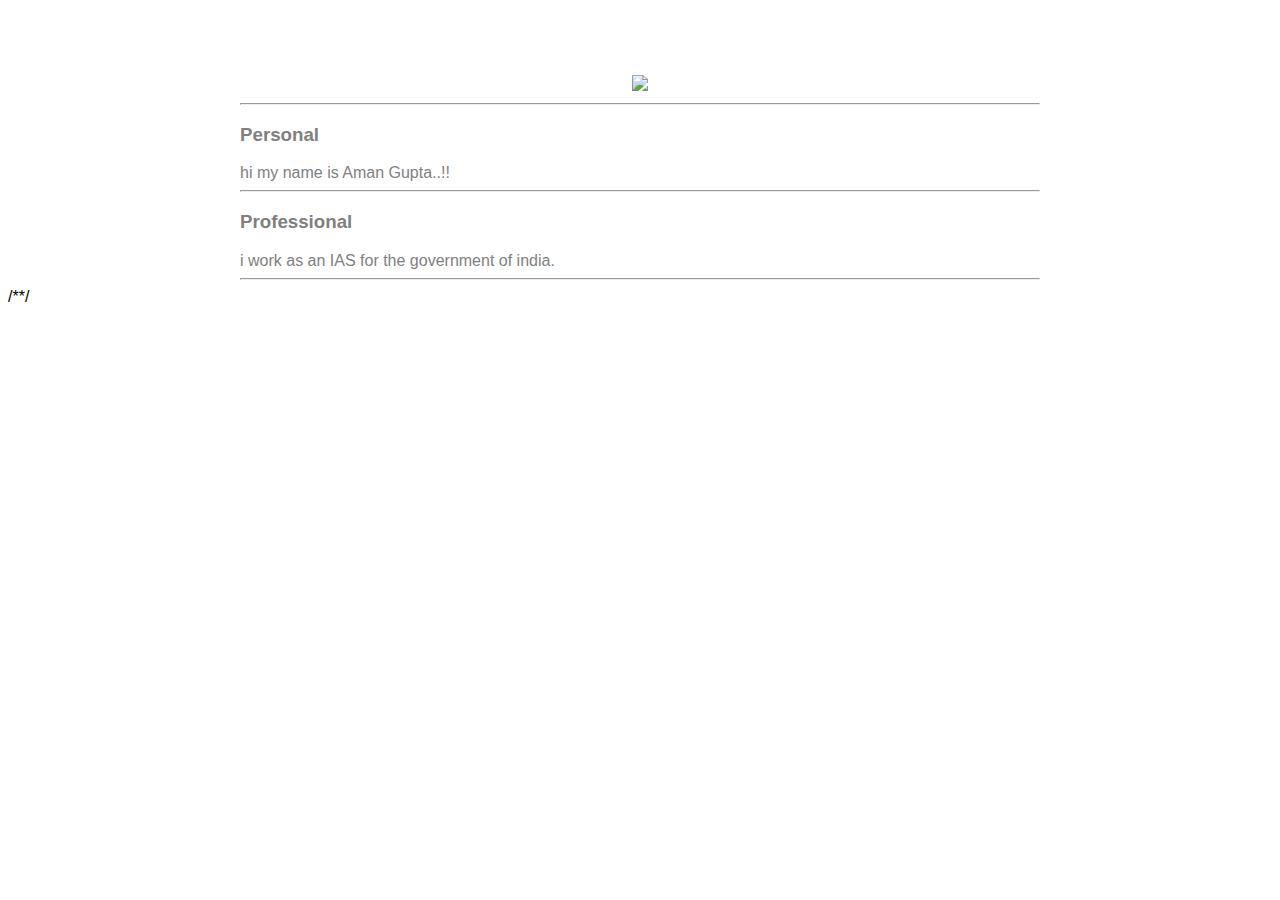
==== ui/index.html @ c24d27de "[imad-console] Updates ui/index.html" ====
<!doctype html>
<html>
    <head>
        <link href="/ui/style.css" rel="stylesheet" />
    </head>
    <body>
        <div class = "container">
            
               <div class="center">
                  <img id = 'madi' src="https://lh3.googleusercontent.com/[base64]w852-h640-no" class="img-medium"/>
             </div>
             <hr/>
             <h3> Personal </h3>
             <div>
                 hi my name is Aman Gupta..!!
             </div>
             <hr/>
             <h3> Professional </h3>
             <div>
                 i work as an IAS for the government of india.
             </div>
             <hr/>
        
        </div>
        
        /*<script>
            alert('hi its me aman..!!');
        </script>*/  
        <script type="text/javascript" src="/ui/main.js">
        </script>
    </body>
</html>
---- ui/style.css ----
body {
    font-family: sans-serif;
    
    margin-top: 75px;
}

.center {
    text-align: center;
}

.text-big {
    font-size: 300%;
}

.bold {
    font-weight: bold;
}

.img-medium {
    height: 200px;
}

.container{
            max-width: 800px;
           margin: 0 auto;
           color: grey;
           font-family:sans-serif;
          
           padding-left: 20px;
           padding-right:20px;
         }
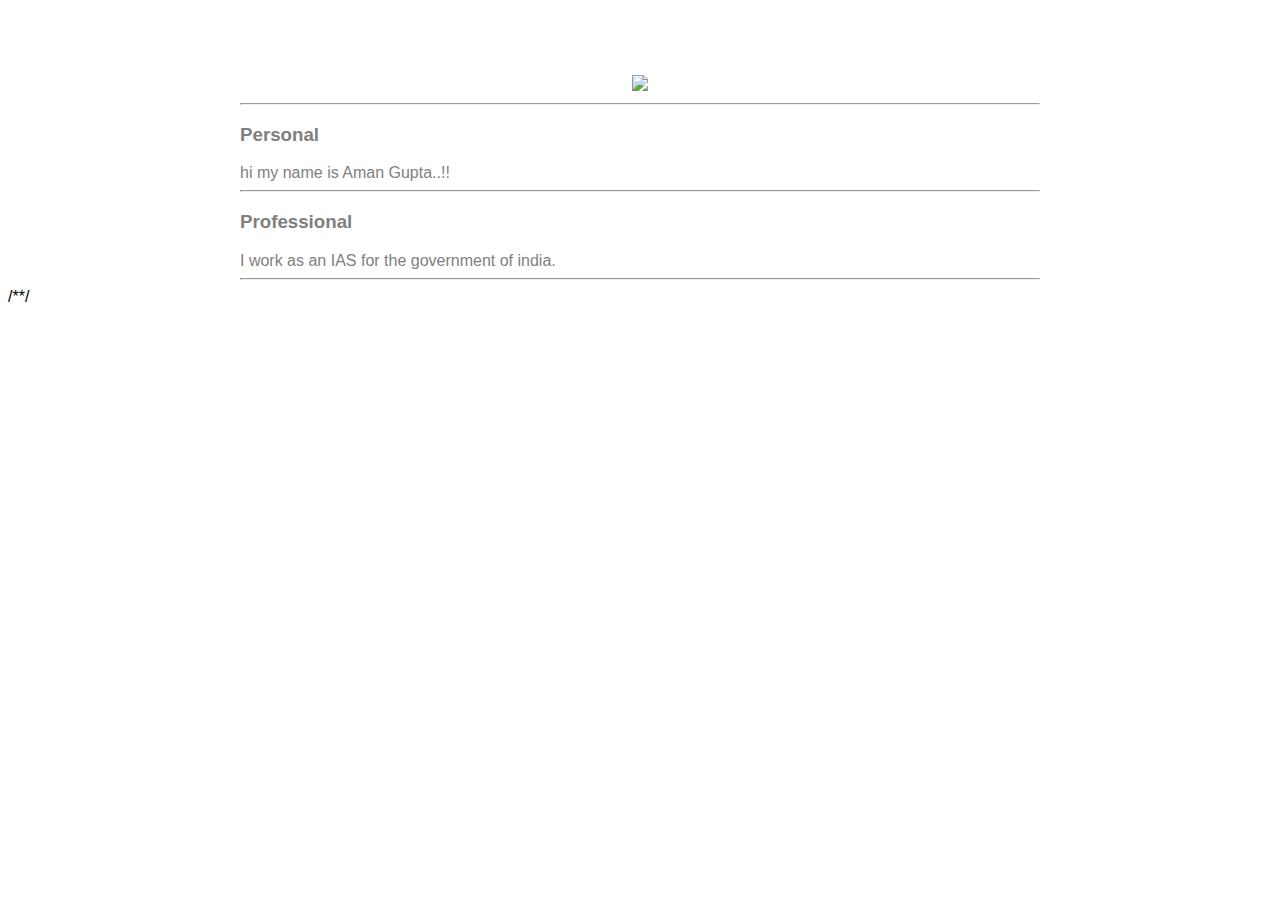
==== commit 3a33bf8f: "[imad-console] Updates ui/index.html" ====
--- a/ui/index.html
+++ b/ui/index.html
@@ -17,7 +17,7 @@
              <hr/>
              <h3> Professional </h3>
              <div>
-                 i work as an IAS for the government of india.
+                 I work as an IAS for the government of india.
              </div>
              <hr/>
         
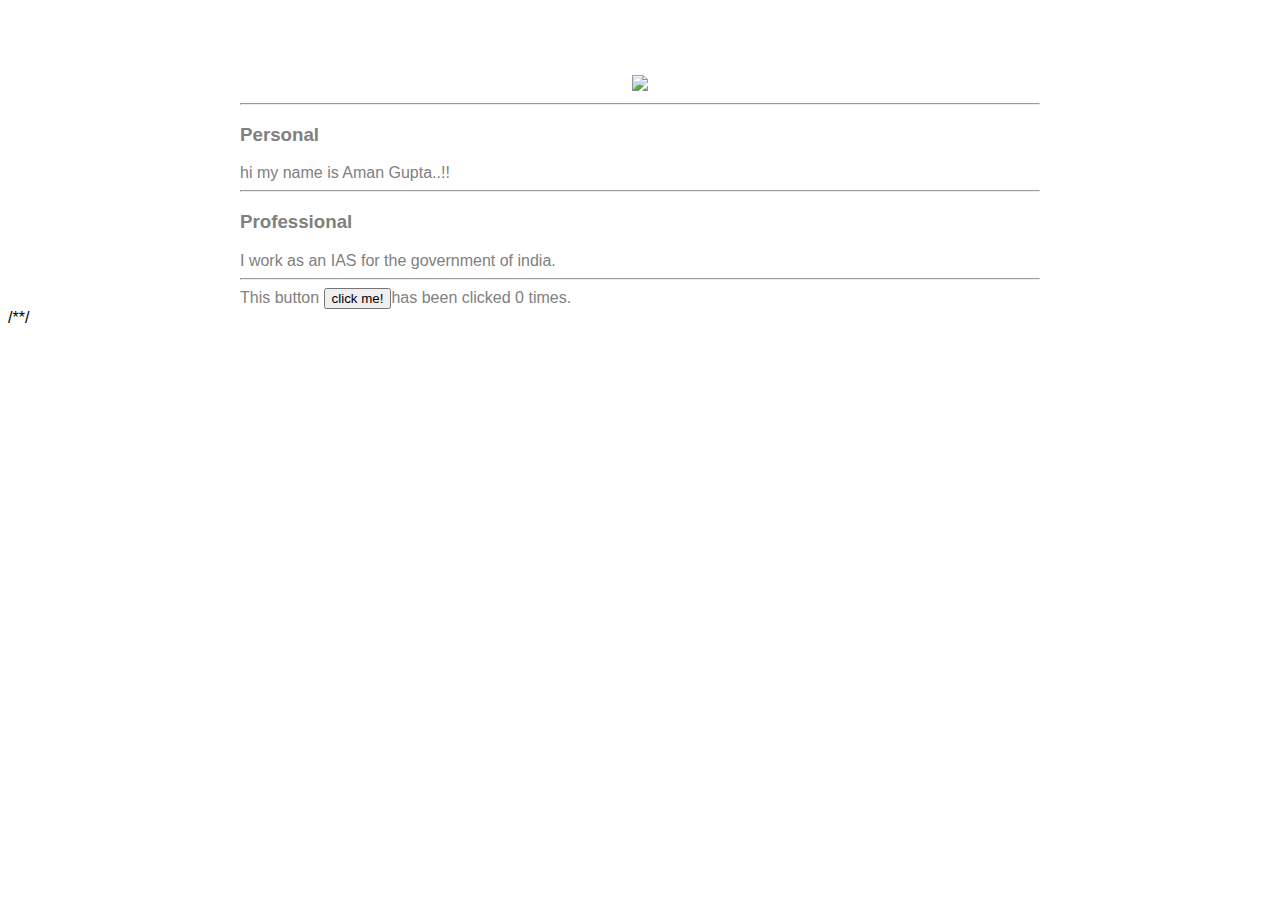
==== commit 4db1f616: "[imad-console] Updates ui/index.html" ====
--- a/ui/index.html
+++ b/ui/index.html
@@ -20,7 +20,9 @@
                  I work as an IAS for the government of india.
              </div>
              <hr/>
-        
+            <div class = "footer">
+                This button <button id = "counter"> click me! </button>has been clicked <span id="count">0</span> times.
+            </div>
         </div>
         
         /*<script>
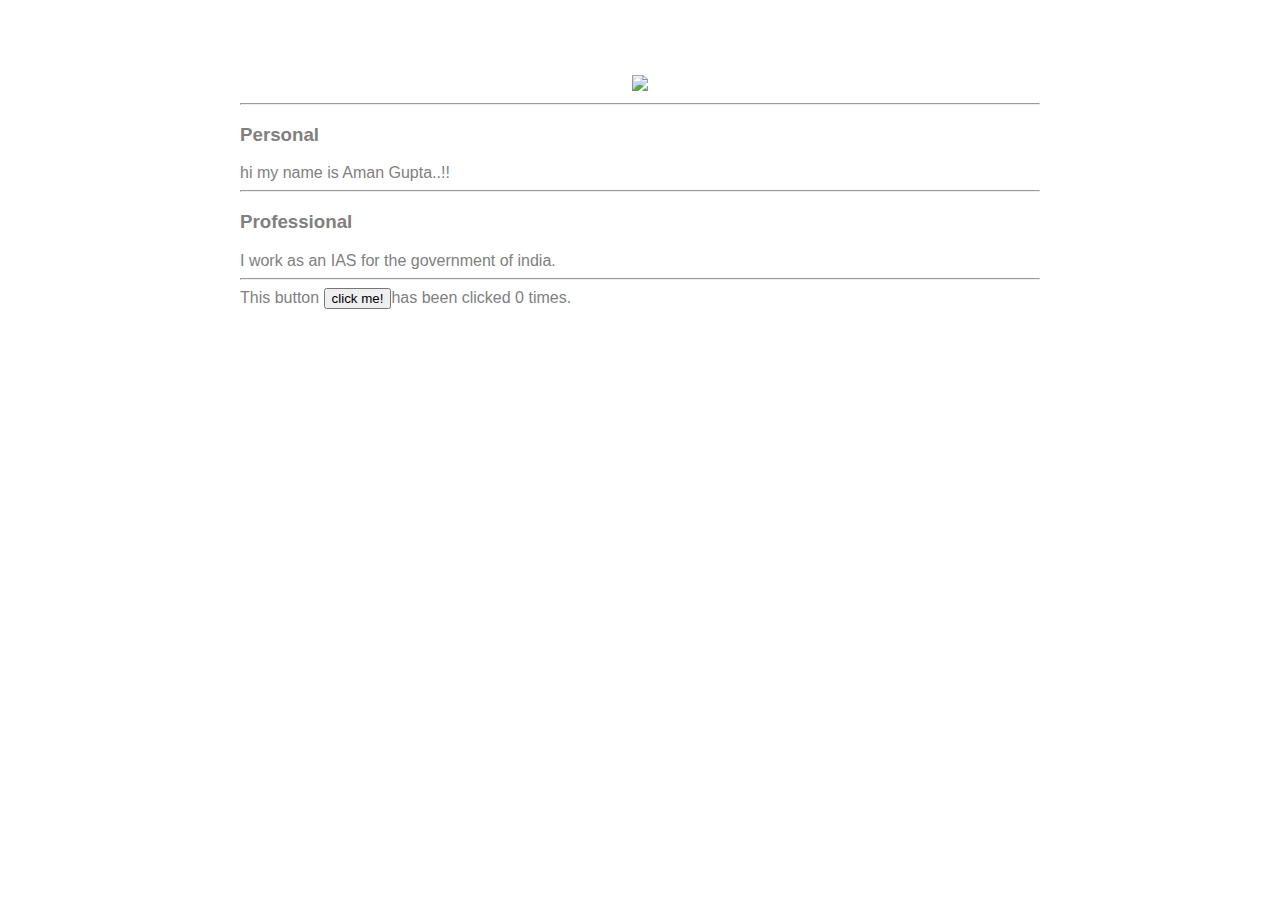
==== commit 7601fa2f: "[imad-console] Updates ui/index.html" ====
--- a/ui/index.html
+++ b/ui/index.html
@@ -25,9 +25,9 @@
             </div>
         </div>
         
-        /*<script>
+        <script>
             alert('hi its me aman..!!');
-        </script>*/  
+        </script>  
         <script type="text/javascript" src="/ui/main.js">
         </script>
     </body>
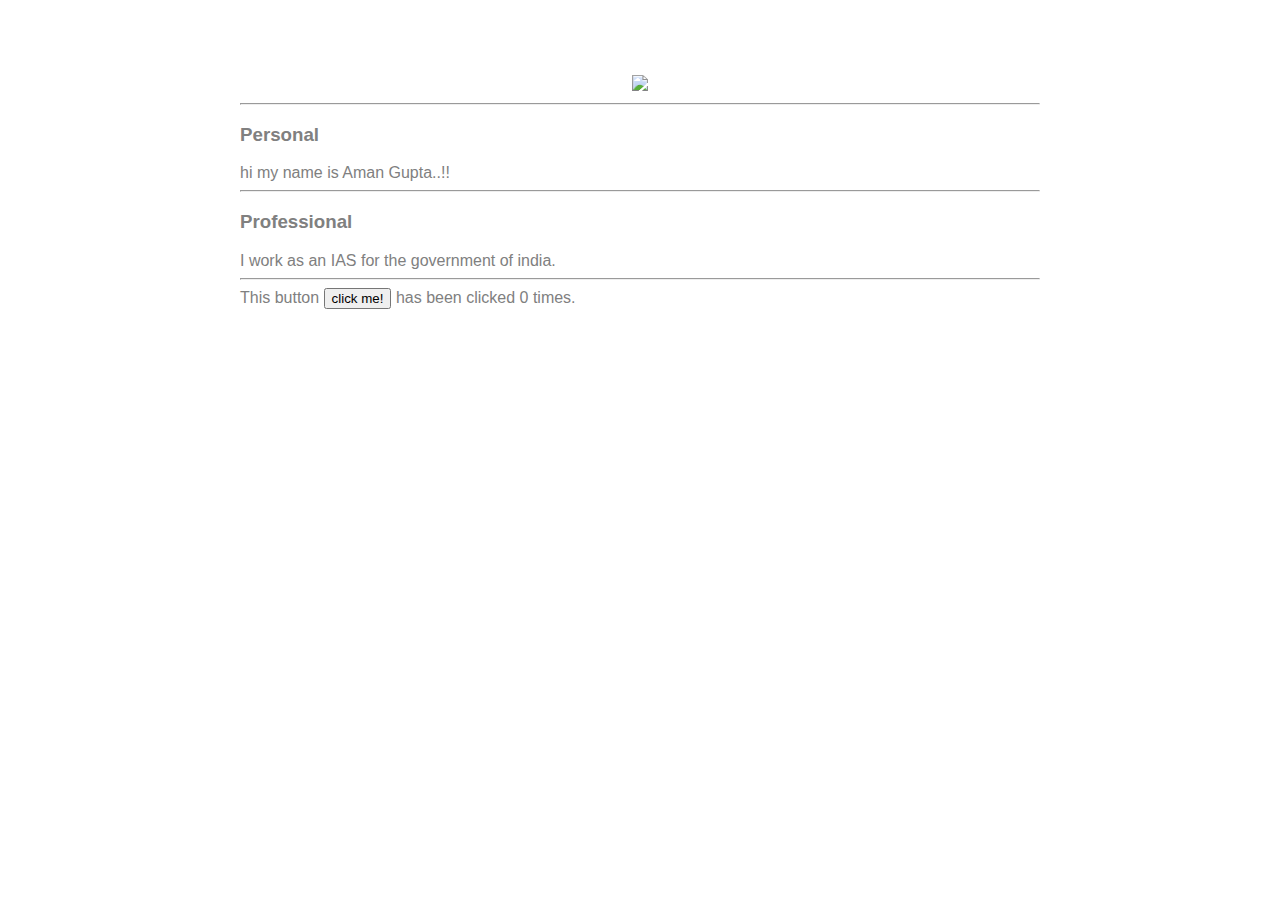
==== commit f69f9071: "[imad-console] Updates ui/index.html" ====
--- a/ui/index.html
+++ b/ui/index.html
@@ -21,7 +21,7 @@
              </div>
              <hr/>
             <div class = "footer">
-                This button <button id = "counter"> click me! </button>has been clicked <span id="count">0</span> times.
+                This button <button id = "counter"> click me! </button> has been clicked <span id="count">0</span> times.
             </div>
         </div>
         
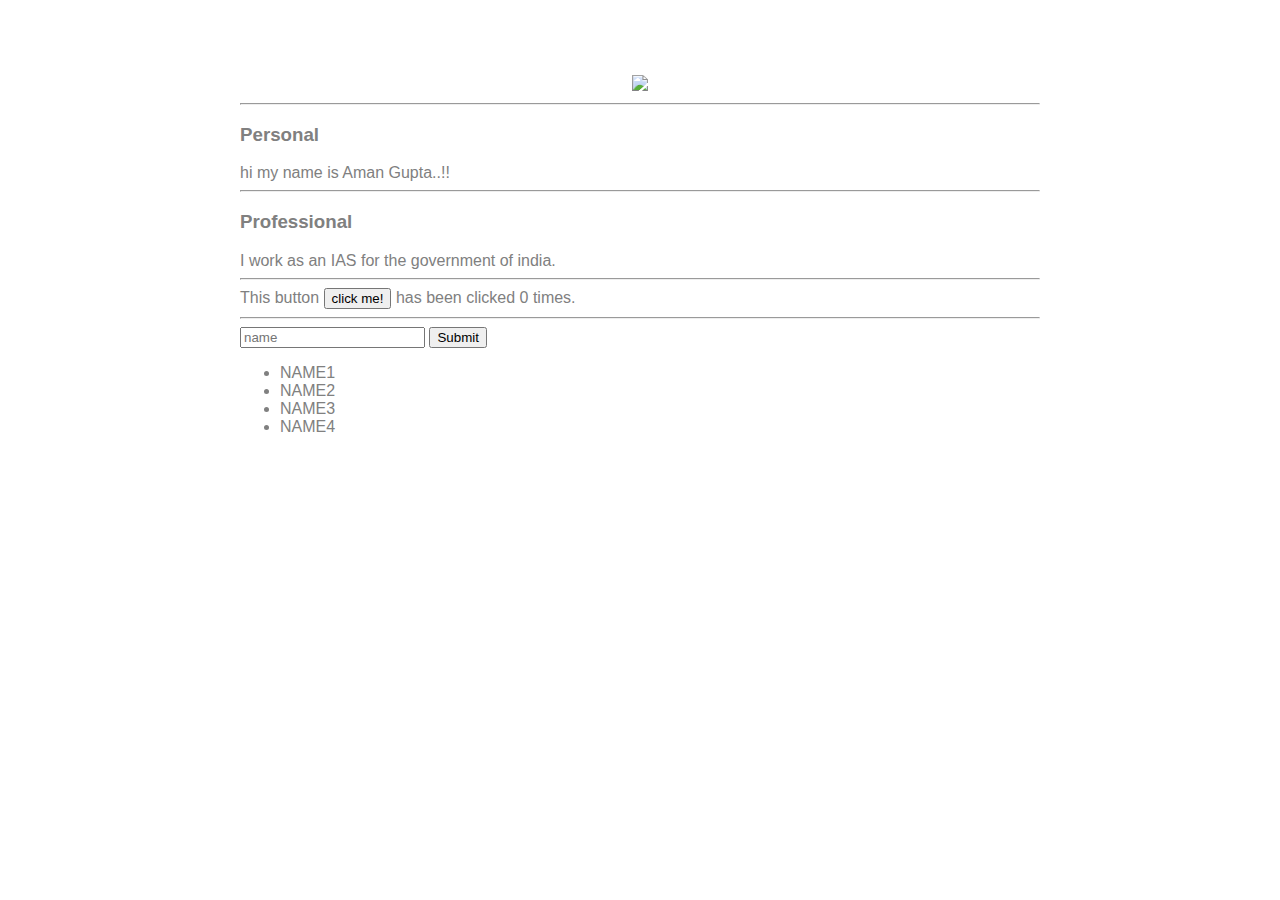
==== commit 2061c293: "[imad-console] Updates ui/index.html" ====
--- a/ui/index.html
+++ b/ui/index.html
@@ -22,6 +22,15 @@
              <hr/>
             <div class = "footer">
                 This button <button id = "counter"> click me! </button> has been clicked <span id="count">0</span> times.
+                <hr/>
+                <input type='text' id='name' placeholder='name'></input>
+                <input type='Submit' value='Submit'></input>
+                <ul>
+                    <li>NAME1</li>
+                    <li>NAME2</li>
+                    <li>NAME3</li>
+                    <li>NAME4</li>
+                </ul>
             </div>
         </div>
         
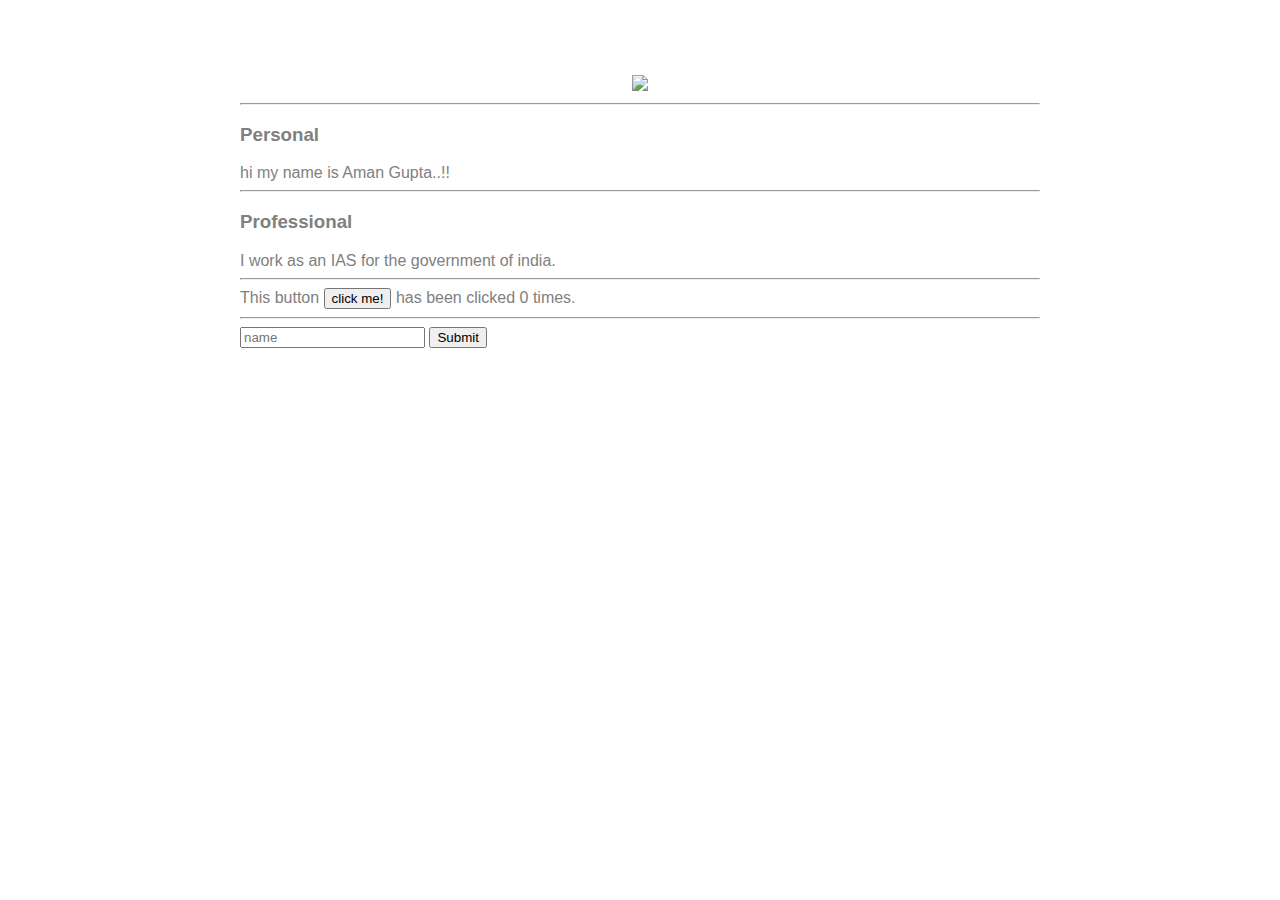
==== commit 4c0af430: "[imad-console] Updates ui/index.html" ====
--- a/ui/index.html
+++ b/ui/index.html
@@ -24,12 +24,8 @@
                 This button <button id = "counter"> click me! </button> has been clicked <span id="count">0</span> times.
                 <hr/>
                 <input type='text' id='name' placeholder='name'></input>
-                <input type='Submit' value='Submit'></input>
-                <ul>
-                    <li>NAME1</li>
-                    <li>NAME2</li>
-                    <li>NAME3</li>
-                    <li>NAME4</li>
+                <input type='Submit' value='Submit' id='Submit_btn'></input>
+                <ul id='namelist'>
                 </ul>
             </div>
         </div>
